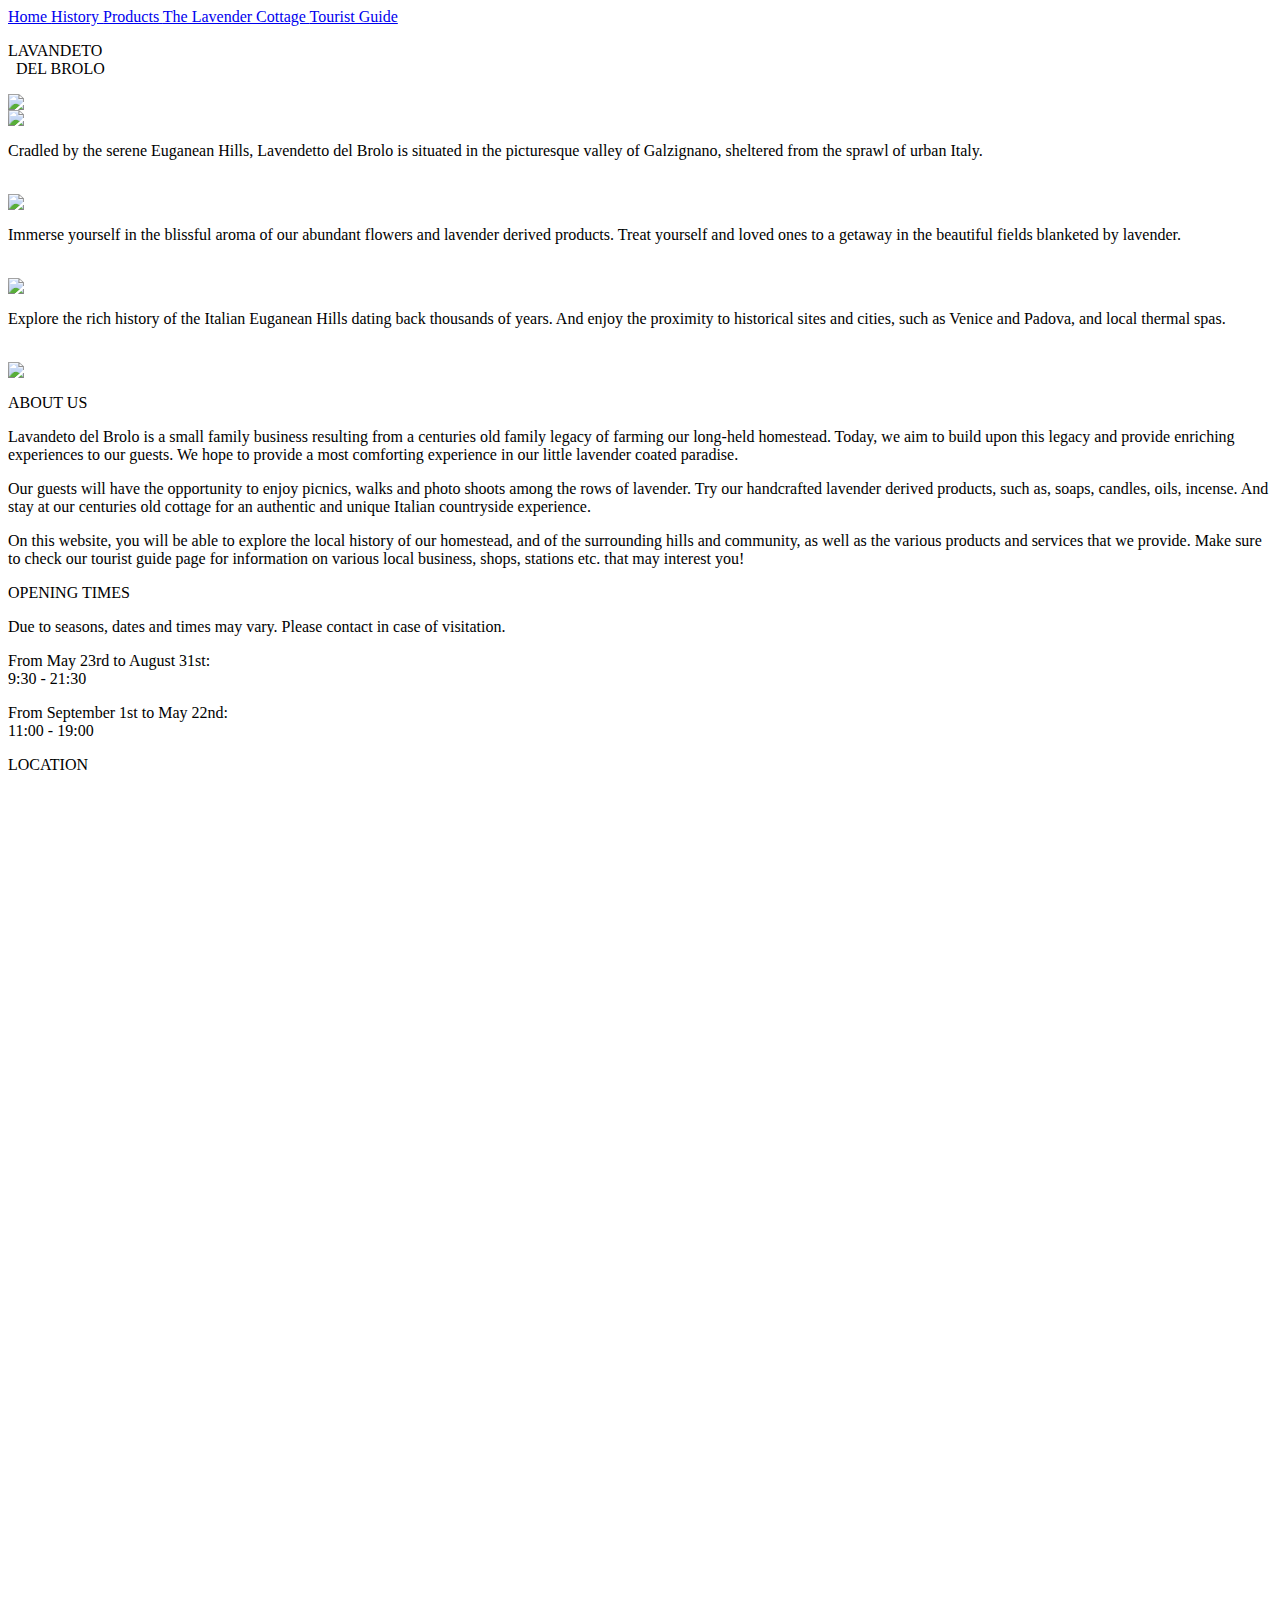
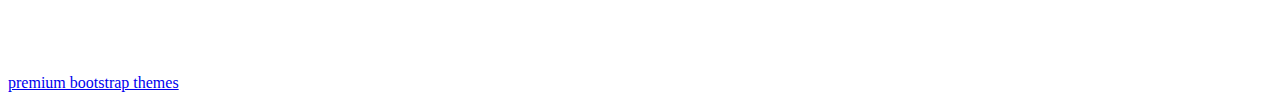
==== index.html @ e10e2bf9 "Create index.html" ====
<html lang="en">

	<head>
	
		<!-- CSS -->
		<link rel="stylesheet" type="text/css" href="styleDesktop.css">
		<link rel="stylesheet" type="text/css" href="styleMobile.css">
		
		<meta name="viewport" content="width=device-width; initial-scale=1.0;">
		
		<title> Homepage </title>
		<link rel="icon" type="image/x-icon" href="https://toppng.com/uploads/thumbnail/lavender-bush-png-clip-stock-lavender-plant-clipart-11562896444hxvcxru89o.png">
		<meta charset="utf-8">
		
	</head>
	
	<body>
	
	
		<!-- Menu Bar -->
		<div class="menu scroll">
		
			<a class="menu-item" href="index.html"> Home </a>
			
			<a class="menu-item" href="History.html"> History </a>
			
			<a class="menu-item" href="index.html"> Products </a>
			
			<a class="menu-item" href="index.html"> The Lavender Cottage </a>
			
			<a class="menu-item" href="index.html"> Tourist Guide </a>
			
		</div>
		
		<!-- Title -->
		<p class="title"> LAVANDETO <br> &nbsp DEL   BROLO </p>
		
		<!-- Slideshow -->
		<div class="mySlides">
		
			<img class="img-slideshow" src="https://wallpapercave.com/wp/wp6038247.jpg">
		
		</div>

		<div class="mySlides">
		
			<img class="img-slideshow" src="https://wallpapercave.com/wp/wp6038247.jpg">
		
		</div>

		<div class="mySlides">
		
			<img class="img-slideshow" src="https://wallpapercave.com/wp/wp6038247.jpg">
		
		</div>
		
		<div class="line"></div>

		<div style="text-align:center">
		
		  <span class="dot"></span> 
		  <span class="dot"></span> 
		  <span class="dot"></span> 
		  
		</div>
		
		<!-- 3 Thumbnails -->
		
		<div class="thumbnails-container">
			<div class="thumbnails">
				<div class="tumbnail-img-box"><img class="imgs-thumbnails" src="hist1.jpg"></div>
				<p class="text-thumbnails"> Cradled by the serene Euganean Hills, Lavendetto del Brolo is situated in the picturesque valley of Galzignano, sheltered from the sprawl of urban Italy. </p> <br>
			</div>
			
			<div class="thumbnails">
				<div class="tumbnail-img-box"><img class="imgs-thumbnails" src="https://images.immediate.co.uk/production/volatile/sites/10/2018/02/f185aed9-856e-426e-b69a-5427cf843cbe-8547772.jpg?resize=768,574"></div>
				<p class="text-thumbnails"> Immerse yourself in the blissful aroma of our abundant flowers and lavender derived products. Treat yourself and loved ones to a getaway in the beautiful fields blanketed by lavender. </p> <br>
			</div>
			
			<div class="thumbnails">
				<div class="tumbnail-img-box"><img class="imgs-thumbnails" src="https://d3e1m60ptf1oym.cloudfront.net/ec992290-c10b-11df-b96b-00270e09af22/JW_RM_052007_1202_v1_HR_xgaplus.jpg"></div>
				<p class="text-thumbnails"> Explore the rich history of the Italian Euganean Hills dating back thousands of years. And enjoy the proximity to historical sites and cities, such as Venice and Padova, and local thermal spas. </p> <br>
			</div>
			
		</div>
		

		<!-- About -->
		<div class="about-container">
			<img class="about-img" src="https://a.cdn-hotels.com/gdcs/production185/d1606/96a90ed8-f18c-4761-b766-a696933cd2b7.jpg">
			<p class="about-title"> ABOUT US </p>
			<p class="about-text"> Lavandeto del Brolo is a small family business resulting from a centuries old family legacy of farming our long-held homestead. Today, we aim to build upon this legacy and provide enriching experiences to our guests. We hope to provide a most comforting experience in our little lavender coated paradise. </p>
			<p class="about-text"> Our guests will have the opportunity to enjoy picnics, walks and photo shoots among the rows of lavender. Try our handcrafted lavender derived products, such as, soaps, candles, oils, incense. And stay at our centuries old cottage for an authentic and unique Italian countryside experience.</p>
			<p class="about-text"> On this website, you will be able to explore the local history of our homestead, and of the surrounding hills and community, as well as the various products and services that we provide. Make sure to check our tourist guide page for information on various local business, shops, stations etc. that may interest you! </p>
		</div>
		 
		 
		 
		<!-- Time and Place -->
		<div class="flex">
			
			<div class="flex1">
				<p class="info-title1">OPENING TIMES</p>
				<p class="info-text"> Due to seasons, dates and times may vary. Please contact in case of visitation.</p>
				<p class="info-text"> From May 23rd to August 31st: <br> 9:30 - 21:30 </p>
				<p class="info-text"> From September 1st to May 22nd: <br> 11:00 - 19:00 </p>
				</div>
			
			<div class="flex1">
				<p class="info-title2">LOCATION</p>
				<div class="map"><div id="embed-map-canvas" style="height:100%; width:100%;max-width:100%;"><iframe style="height:100%;width:100%;border:0;" frameborder="0" src="https://www.google.com/maps/embed/v1/place?q=via+Regazzoni,+24&key=AIzaSyBFw0Qbyq9zTFTd-tUY6dZWTgaQzuU17R8"></iframe></div><a class="googlemaps-made" rel="nofollow" href="https://www.bootstrapskins.com/themes" id="authmaps-data">premium bootstrap themes</a><style>#embed-map-canvas img.text-marker{max-width:none!important;background:none!important;}img{max-width:none}</style></div>
			</div>
			
		</div>
		
		
		<!-- Footer -->
		<div class="footer1"></div>
		
		
		<!-- Translator Button -->
		<div  class="menu-trans">
				<div id="google_translate_element" class="trans"></div>
					<script> 
						function googleTranslateElementInit() {
						  new google.translate.TranslateElement({
							pageLanguage: 'en'
						  }, 'google_translate_element');
						}
					</script>
					<script src="http://translate.google.com/translate_a/element.js?cb=googleTranslateElementInit"></script>	
		</div>
		
		<!-- Java Script -->
		<script>

			let slideIndex = 0;
			showSlides();

			function showSlides() {
			  let i;
			  let slides = document.getElementsByClassName("mySlides");
			  let dots = document.getElementsByClassName("dot");
			  for (i = 0; i < slides.length; i++) {
				slides[i].style.display = "none";  
			  }
			  slideIndex++;
			  if (slideIndex > slides.length) {slideIndex = 1}    
			  for (i = 0; i < dots.length; i++) {
				dots[i].className = dots[i].className.replace(" active", "");
			  }
			  slides[slideIndex-1].style.display = "block";  
			  dots[slideIndex-1].className += " active";
			  setTimeout(showSlides, 4000); 
			}
			
		</script>
		
	</body>
	
</html>
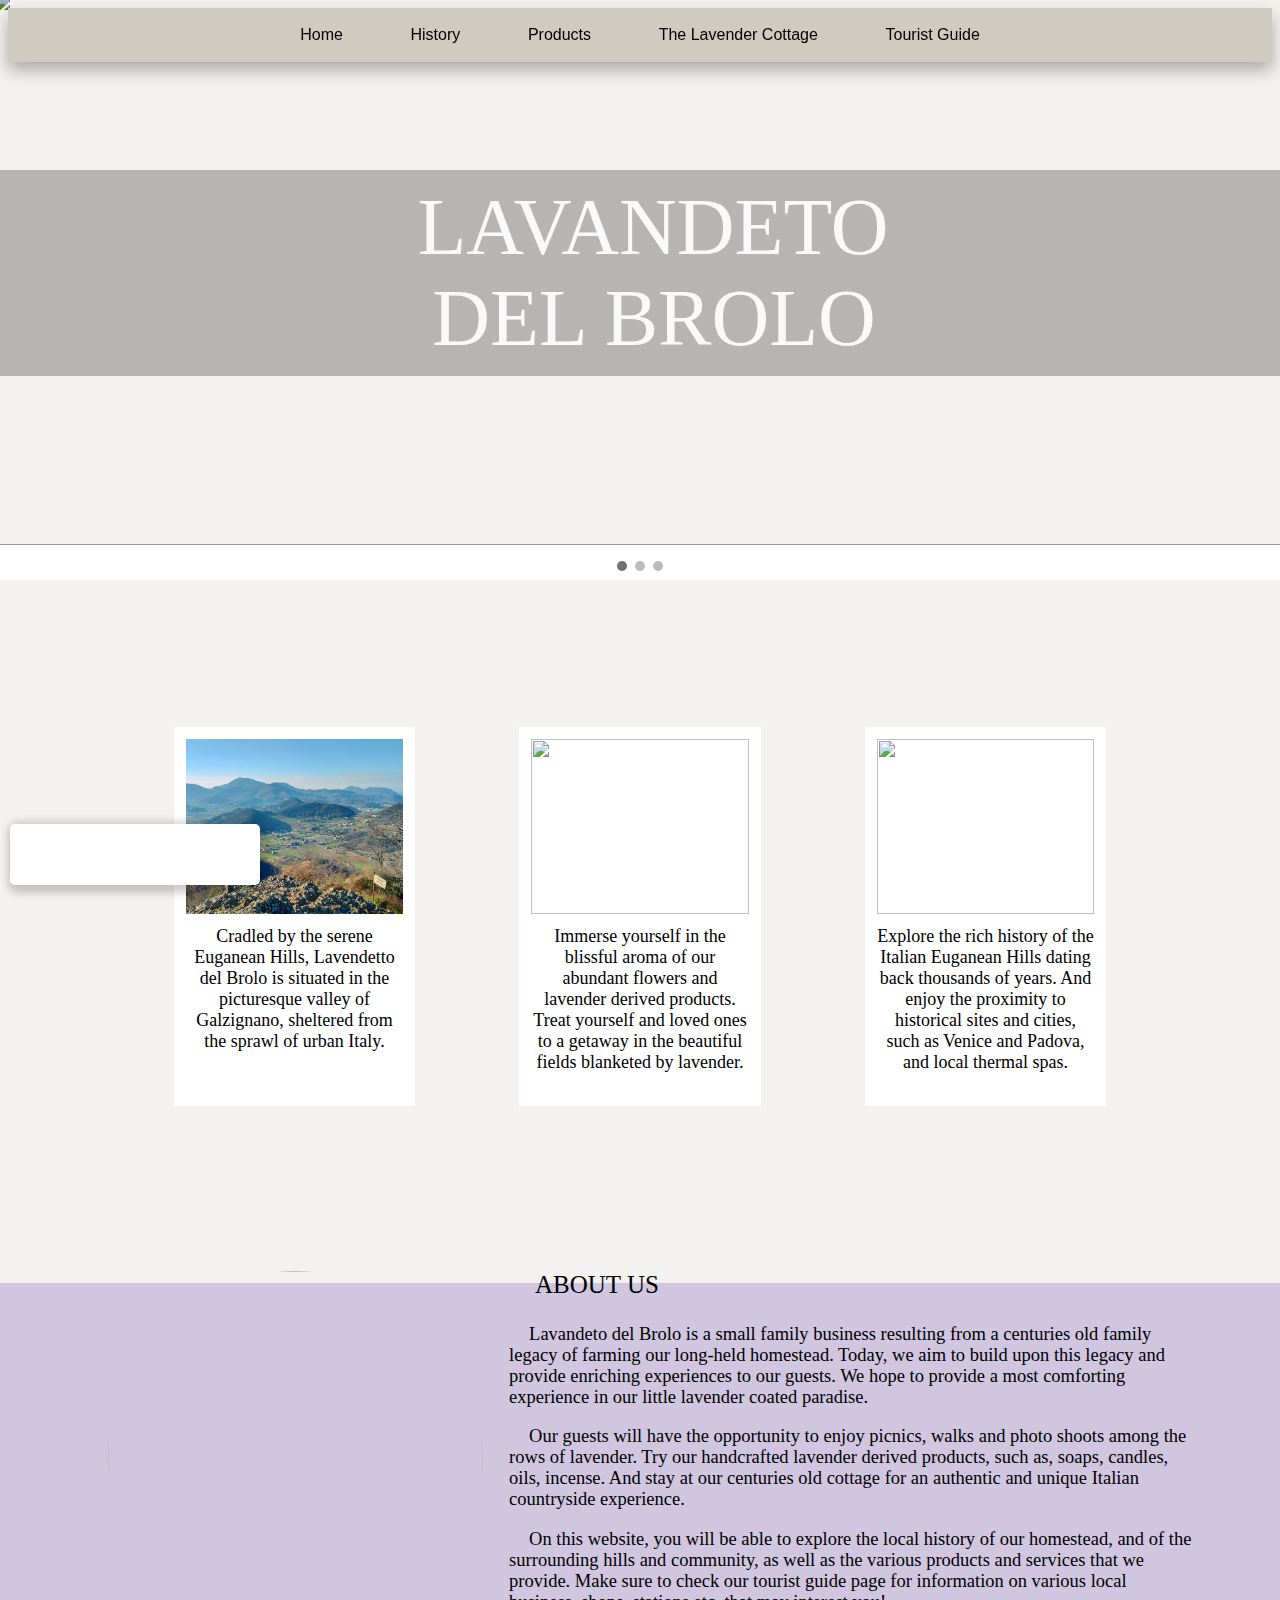
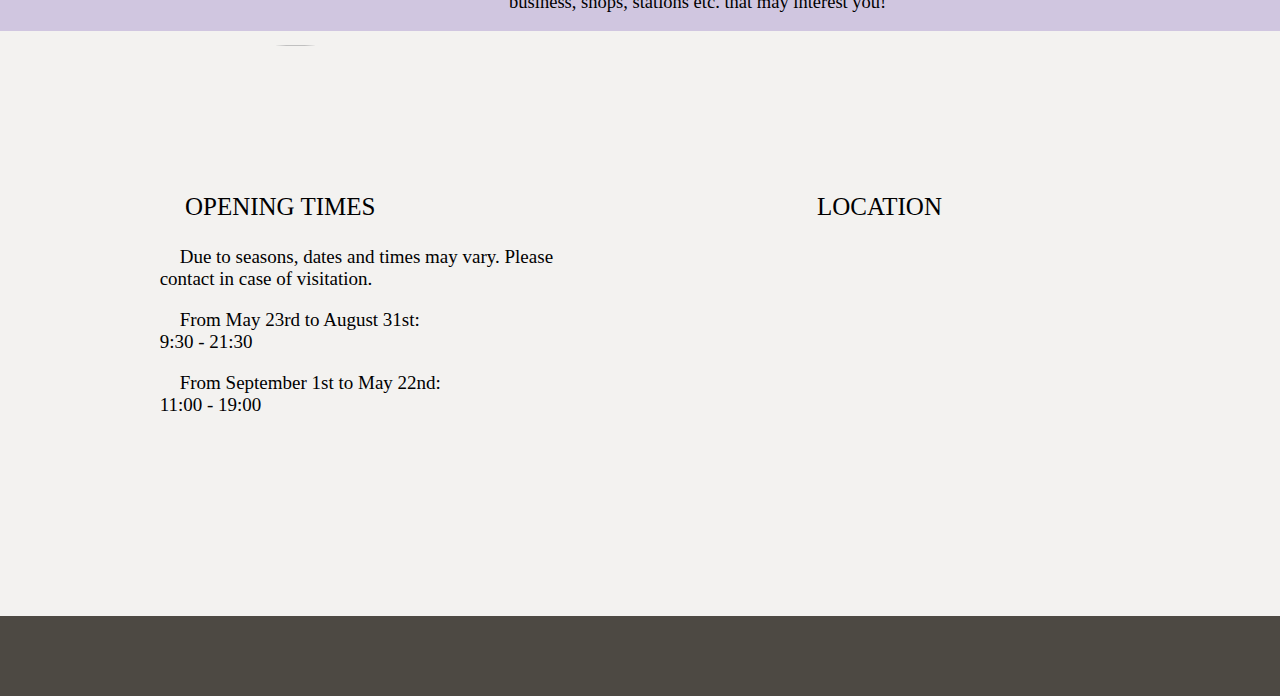
==== commit a980e810: "Update index.html" ====
--- a/index.html
+++ b/index.html
@@ -120,15 +120,6 @@
 		
 		<!-- Translator Button -->
 		<div  class="menu-trans">
-				<div id="google_translate_element" class="trans"></div>
-					<script> 
-						function googleTranslateElementInit() {
-						  new google.translate.TranslateElement({
-							pageLanguage: 'en'
-						  }, 'google_translate_element');
-						}
-					</script>
-					<script src="http://translate.google.com/translate_a/element.js?cb=googleTranslateElementInit"></script>	
 		</div>
 		
 		<!-- Java Script -->
@@ -158,4 +149,4 @@
 		
 	</body>
 	
-</html>+</html>
--- a/styleDesktop.css
+++ b/styleDesktop.css
@@ -0,0 +1,482 @@
+@media (min-width: 700px){
+	body {
+		background-color: #f3f2f0;
+	}
+	
+	.menu{
+		position: sticky;
+		top: 0px;
+		left: 0px;
+		z-index: 1000;
+		width: 100%;
+		background-color: #d0cbc1;
+		padding: 18px 0px;
+		border-top: none;
+		box-shadow: 0px 8px 16px 0px rgba(0,0,0,0.3);
+		z-index: 1000;
+		text-align: center;
+		margin: 0;
+		box-sizing: border-box;
+	}
+	
+	.menu-trans {
+		position: sticky;
+		bottom: 15px;
+		left: 10px;
+		width: 250px;
+		height: 25px;
+		background-color: white;
+		box-shadow: 3px 3px 8px 5px rgba(0,0,0,0.2);
+		z-index: 2000;
+		padding: 18px 0px;
+		text-align: center;
+		overflow: hidden;
+		border-radius: 5px;
+	}
+	
+	.trans {
+		height: 23px; 
+		overflow: hidden; 
+		margin: 0;
+		box-sizing: border-box;
+		padding: 0;
+	}
+
+	.menu-item {
+		text-decoration: none;
+		font-size: 16px;
+		color: black;
+		padding: 0% 2.5%;
+		font-family: arial;
+		margin: 0;
+		box-sizing: border-box;
+	}
+	
+	.menu-item:hover, .menu-trans-item:hover {
+		color: #420d63;
+	}
+	
+	
+	.title {
+		position: absolute;
+		z-index: 100;
+		color: #f9f9f9;
+		top: 90px;
+		left: -18px;
+		font-size: 80px;
+		font-family: baskerville;
+		padding: 12px;
+		width: 100%;
+		text-align: center;
+		background-color: rgba(0, 0, 0, 0.25);
+		text-indent: 38px;
+	}
+	
+	.img-slideshow {
+		position: absolute;
+		top: -8px;
+		width: 101%;
+		height: 553px;
+		left: -8px;
+		object-fit: cover;
+		filter: brightness(80%);
+		margin: 0;
+		box-sizing: border-box;
+		padding: 0;
+	}
+	
+	.line {
+		width: 101%;
+		position: absolute;
+		left: -8;
+		top: 545px;
+		height: 35px;
+		background-color: white;
+		z-index: -1;
+		margin: 0;
+		box-sizing: border-box;
+		padding: 0;
+	}
+	
+	.dot {
+	  height: 10px;
+	  width: 10px;
+	  margin: 0 2px;
+	  background-color: #bbb;
+	  border-radius: 50%;
+	  display: inline-block;
+	  transition: background-color 0.6s ease;
+	  margin-top: 499px;
+	  z-index: 1000;
+	}
+
+	.active {
+	  background-color: #717171;
+	}
+	
+	.thumbnails-container {
+		display: flex;
+		margin: 0% 9%;
+		margin-top: 100px;
+		margin-bottom: 125px;
+		text-align: center;
+	}
+	
+	.thumbnails {
+		flex: 1;
+		margin: 5%;
+		background-color: white;
+		font-family: candara;
+		text-align: center;
+		font-size: 18px;
+	}
+	
+	.tumbnail-img-box {
+		width: 90%;
+		height: 175px;
+		margin: 5%;
+		overflow: hidden;
+	}
+	
+	.text-thumbnails, .text-thumbnails-tl {
+		width: 90%;
+		margin: 5%;
+	}
+	
+	.mgnl4 {
+		margin-left: 4%;
+	}
+	
+	.imgs-thumbnails {
+		width: 100%;
+		object-fit: cover;
+		height: 175px;
+		transition: all 0.3s;
+		display: block;
+		transform: scale(1);
+	} 
+	
+	.imgs-thumbnails:hover {
+		transform: scale(1.1);
+	
+	}
+	@media only screen and (max-width: 1000px){
+			
+		.about-container {
+			width: 101%;
+			height: auto;
+			margin-bottom: 500px;
+			background-color: #d0c6e0;
+			position: absolute;
+			left: -8px;
+			margin-bottom: 100px;
+		}
+	}
+	
+	@media only screen and (min-width: 1000px){
+		.about-container {
+			width: 101%;
+			height: auto;
+			background-color: #d0c6e0;
+			position: absolute;
+			left: -8px;
+			margin-bottom: 100px;
+		}
+	}
+	
+	@media only screen and (max-width: 1000px){
+		.about-img {
+			height: 305px;
+			width: 305px;
+			border-radius: 50%;
+			object-fit: cover;
+			margin: 4% auto auto 6%;
+		}
+	}	
+	
+	@media only screen and (min-width: 1000px){
+		.about-img {
+			height: 375px;
+			width: 375px;
+			border-radius: 50%;
+			object-fit: cover;
+			margin-top: -12px;
+			margin-left: 9%;
+		}
+	}
+	
+	.about-title {
+		margin-top: -375px;
+		font-family: baskerville;
+		font-size: 25px;
+		margin-left: 42%;
+	}
+	@media only screen and (max-width: 1211px){
+		.about-text {
+		margin-left: 46%;
+		font-size: 16px;
+		font-family: candara;
+		margin-right: 7%;
+		text-indent: 20px;
+		margin-top: -5px;
+		}
+	}
+	@media only screen and (min-width: 1211px){
+		.about-text {
+			margin-left: 40%;
+			font-size: 18.5px;
+			font-family: candara;
+			margin-right: 7%;
+			text-indent: 20px;
+		}
+	}
+	
+	.info-title1, .info-title2 {
+		font-family: baskerville;
+		font-size: 25px;
+		margin-top: 510px;
+		margin-left: 28%;
+	}
+	
+	.flex {
+		display: flex; 
+	}
+	
+	.flex-reverse {
+		display: flex;
+		flex-direction: row-reverse; 
+	}
+	
+	.flex1 {
+		flex: 1;
+	}
+	
+	.info-text {
+		margin-left: 24%;
+		font-size: 19px;
+		font-family: candara;
+		margin-right: 7%;
+		text-indent: 20px;
+	}
+	
+	.mgnb-15{margin-bottom: -15px;}
+	
+	.map{
+		margin-left: 24%;
+		overflow: hidden;
+		max-width: 100%;
+		width: 375px;
+		height: 250px;
+	}
+	
+	.img-title {
+		position: absolute;
+		top: -8px;
+		width: 101%;
+		height: 270px;
+		right: -8px;
+		object-fit: cover;
+		filter: brightness(75%);
+	}
+	
+	.title-hist {
+		position: absolute;
+		z-index: 100;
+		color: #f9f9f9;
+		top: 40px;
+		left: -18px;
+		font-size: 68px;
+		font-family: baskerville;
+		padding: 12px;
+		width: 100%;
+		text-align: center;
+		background-color: rgba(0, 0, 0, 0.25);
+		text-indent: 38px;
+	} 
+	
+	.line-title {
+		height: 30px;
+		background-color: white;
+		border: none;
+		margin: 206px -8px 0px -9px;
+	}
+	
+	.summary-hist {
+		font-size: 19.5px;
+		font-family: candara;
+		text-indent: 20px;
+		margin-top: 110px;
+		margin-left: 15%;
+		margin-right: 15%;
+		text-align: center;
+		background-color: white;
+		padding: 20px;
+	}
+	
+	.timeline-container {
+		width: 100%;
+		height: 400px;
+		background-color: #d0c6e0;
+		position: absolute;
+		left: 0px;
+		margin: 160px 0px;
+	}
+	
+	
+	.timeline {
+		margin-left: 7%;
+		margin-right: 7%;
+		margin-top: 30px;
+		height: 0.5px;
+		background-color: black;
+		border: none;
+		margin-bottom: -9px;
+	}
+	
+	.timeline-dot {
+		  height: 9px;
+		  width: 6px;
+		  background-color: black;
+		  border-radius: 50%;
+		  margin: 0% 0% 0% 10.4%;
+		 display: inline-block;
+	}
+	
+	.timeline-thumbnails-container-top {
+		margin-left: 8.9%;
+		margin-top: -40px;
+		width: 13%;
+		height: auto;
+		background-color: white;
+		font-family: candara;
+		text-align: center;
+		font-size: 18px;
+		display: inline-block;
+	}
+	
+	.timeline-thumbnails-container-top- {
+		margin-left: 15%;
+		margin-top: -40px;
+		width: 13%;
+		height: auto;
+		background-color: white;
+		font-family: candara;
+		text-align: center;
+		font-size: 18px;
+		display: inline-block;
+	}
+	
+	.timeline-thumbnails-container-bottom {
+		margin-right: 8.9%;
+		margin-top: 25px;
+		width: 13%;
+		height: auto;
+		background-color: white;
+		font-family: candara;
+		text-align: center;
+		font-size: 18px;
+		display: inline-block;
+	}
+	
+	.tumbnail-img-box-timeline {
+		width: 90%;
+		height: 135px;
+		margin: 5%;
+		overflow: hidden;
+	}
+	
+	a:active {
+		color: purple;
+	}
+	
+	a {
+		color: black;
+		text-decoration: none;
+	}
+	
+	.division-hist {
+		margin-top: 770px;
+		height: 0;
+		border: none;
+	}
+	
+	.title-history {
+		font-family: baskerville;
+		font-size: 25px;
+		text-transform: uppercase;
+		text-align: center;
+	}
+	
+	.text-history-left {
+		text-align: justify;
+		padding: 0% 0% 0% 10%;
+		font-size: 18.5px;
+		font-family: candara;
+		margin-right: 7%;
+		text-indent: 20px;
+	}
+	
+	.text-history-right {
+		text-align: justify;
+		padding: 0% 10% 0% 0%;
+		font-size: 18.5px;
+		font-family: candara;
+		margin-left: 7%;
+		text-indent: 20px;
+	}
+	
+	.img-history-right {
+		height: 355px;
+		width: 355px;
+		border-radius: 50%;
+		object-fit: cover;
+		margin-left: -50px;
+		margin-top: -60px;
+	}
+	
+	.img-history-left {
+		height: 355px;
+		width: 355px;
+		border-radius: 50%;
+		object-fit: cover;
+		float: right;
+		margin-right: -50px;
+		margin-top: -60px;
+		
+	}
+	
+	.flex3{
+		flex: 3;
+	}
+	
+	.history-container1 {
+		background-color: white;
+		height: auto;
+		width: 100%;
+		border-top: 25px solid white;
+		padding-bottom: 180px;
+	}
+	
+	.history-container2 {
+		background-color: #e0d9eb;
+		height: auto;
+		width: 100%;
+		border-top: 25px solid #e0d9eb;
+		padding-bottom: 180px;
+	}
+	
+	.mgnl-23 {
+		margin-left: -23%
+	}
+	
+	.footer1, .footer2 {
+		width: 101%;
+		background-color: #4d4943;
+		height: 80px;
+		margin-top: 120px;
+		position: absolute;
+		left: -8px;
+	}
+
+	
+}
--- a/styleMobile.css
+++ b/styleMobile.css
@@ -0,0 +1,480 @@
+@media (max-width: 700px){
+
+	*{
+		margin: 0px
+	}
+
+	body {
+		background-color: #f3f2f0;
+	}
+	
+	.menu {
+		position: absolute;
+		top: 0px;
+		left: -6px;
+		right: 0;
+		z-index: 1000;
+		background-color: #d0cbc1;
+		padding: 15px 20px;
+		border-top: none;
+		box-shadow: 0px 8px 16px 0px rgba(0,0,0,0.3);
+		z-index: 1000;
+		text-align: center;
+		width: 94%;
+		overflow: hidden;
+	}
+	
+	.menu-trans {
+		position: sticky;
+		bottom: 15px;
+		left: 10px;
+		width: 250px;
+		height: 25px;
+		background-color: white;
+		box-shadow: 3px 3px 8px 5px rgba(0,0,0,0.2);
+		z-index: 2000;
+		padding: 18px 0px;
+		text-align: center;
+		overflow: hidden;
+		border-radius: 5px;
+	}
+	
+	.trans {
+		height: 23px; 
+		overflow: hidden; 
+		margin: 0;
+		box-sizing: border-box;
+		padding: 0;
+	}
+
+	.menu-item {
+		text-decoration: none;
+		font-size: 14px;
+		color: black;
+		padding: 20% 5%;
+		font-family: arial;
+		line-height: 13px;
+		
+	}
+	
+	.menu-trans-item {
+		text-decoration: none;
+		font-size: 9px;
+		color: black;
+		padding: 4px;
+		font-family: arial;
+		z-index: 3000px;
+	}
+	
+	.menu-item:hover, .menu-trans-item:hover {
+		color: #420d63;
+	}
+	
+	.scroll {
+	  white-space: nowrap; /* [1] */
+	  overflow-x: auto; /* [2] */
+	  -webkit-overflow-scrolling: touch; /* [3] */
+	  -ms-overflow-style: -ms-autohiding-scrollbar; /* [4] */
+	}
+
+	/* [5] */
+	.scroll::-webkit-scrollbar {
+	  display: none;
+	}
+	
+	.title {
+		position: absolute;
+		z-index: 100;
+		color: #f9f9f9;
+		top: 65px;
+		font-size: 52px;
+		font-family: baskerville;
+		padding: 12px;
+		width: 102%;
+		text-align: center;
+		background-color: rgba(0, 0, 0, 0.25);
+		left: -25px;
+		text-indent: 35px;
+	}
+	
+	.img-slideshow {
+		position: absolute;
+		top: -8px;
+		width: 104%;
+		height: 350px;
+		left: -8px;
+		object-fit: cover;
+		filter: brightness(80%);
+	}
+	
+	.line {
+		width: 104%;
+		position: absolute;
+		left: -8px;
+		top: 336px;
+		height: 30px;
+		background-color: white;
+		z-index: -1;
+	}
+	
+	.dot {
+	  height: 6px;
+	  width: 6px;
+	  top: 5px;
+	  margin: 0px 2px;
+	  background-color: #bbb;
+	  border-radius: 50%;
+	  display: inline-block;
+	  transition: background-color 0.6s ease;
+	  margin-top: 350px;
+	  z-index: 1000;
+	}
+
+	.active {
+	  background-color: #717171;
+	}
+	
+	.thumbnails-container {
+		margin: 0% 2%;
+		margin-top: 40px;
+		margin-bottom: 125px;
+		text-align: center;
+	}
+	
+	.thumbnails {
+		margin: 75px 30px;
+		background-color: white;
+		font-family: candara;
+		text-align: center;
+		padding-top: 1px;
+	}
+	
+	.tumbnail-img-box {
+		width: 90%;
+		height: 215px;
+		margin: 5%;
+		overflow: hidden;
+		object-fit: cover;
+	}
+	
+	.imgs-thumbnails {
+		width: 100%;
+		object-fit: cover;
+		height: 305px;
+		transition: all 0.3s;
+		display: block;
+		transform: scale(1);
+	} 
+	
+	.text-thumbnails {
+		margin: 5%;
+		font-size: 18px;
+	}
+	
+	
+	.imgs-thumbnails:hover {
+		transform: scale(1.2);
+	
+	}
+	
+	.about-container {
+		width: 87%;
+		height: auto;
+		background-color: #d0c6e0;
+		position: absolute;
+		left: 0px;
+		margin-top: 120px;
+		margin-left: 5%;
+		text-align: center;
+		padding: 10px;
+		position: relative;
+		margin-bottom: 0;
+	}
+	
+	.about-img {
+		height: 275px;
+		width: 275px;
+		border-radius: 50%;
+		object-fit: cover;
+		margin-top: -75px;
+	}
+	
+	.about-title {
+		font-family: baskerville;
+		font-size: 22px;
+		width: 100%;
+		text-align: center;
+		margin-top: 22px;
+		margin-bottom: 18px;
+	}
+	
+	.about-text {
+		font-size: 19px;
+		font-family: candara;
+		text-indent: 20px;
+		text-align: center;
+		margin: 0% 10%;
+		
+	}
+	
+	.info-title1 {
+		font-family: baskerville;
+		font-size: 22px;
+		padding-top: 70px;
+		width: 100%;
+		text-align: center;
+	}
+	
+	.info-title2 {
+		font-family: baskerville;
+		font-size: 22px;
+		margin-top: 100px;
+		width: 100%;
+		text-align: center;
+	}
+
+	.info-text {
+		font-size: 18px;
+		font-family: candara;
+		text-indent: 20px;
+		text-align: center;
+		margin: -1% 10% 0% 6%;
+	}
+	
+	.map{
+		overflow: hidden;
+		max-width: 100%;
+		width: 80%;
+		height: 470px;
+		position: absolute;
+		margin-top: 20px;
+		z-index: 2000px;
+		margin-left: 9%;
+	}
+	
+	.img-title {
+		position: absolute;
+		top: 43px;
+		width: 102%;
+		height: 170px;
+		left: 0px;
+		object-fit: cover;
+		filter: brightness(75%);
+	}
+	
+	.title-hist {
+		position: absolute;
+		z-index: 100;
+		color: #f9f9f9;
+		top: 77px;
+		left: -25px;
+		font-size: 45px;
+		font-family: baskerville;
+		padding: 12px;
+		width: 102%;
+		text-align: center;
+		background-color: rgba(0, 0, 0, 0.25);
+		text-indent: 38px;
+	} 
+	
+	.line-tilte {
+		height: 15px;
+		background-color: white;
+		border: none;
+		top: 210px;
+	}
+	
+	.summary-hist {
+		font-size: 17px;
+		font-family: candara;
+		text-indent: 20px;
+		margin-top: 290px;
+		margin-left: 5%;
+		margin-right: 5%;
+		text-align: center;
+		background-color: white;
+		padding: 20px;
+	}
+	
+	.timeline-container {
+		width: 103%;
+		height: 500px;
+		background-color: #d0c6e0;
+		position: absolute;
+		left: 0px;
+		margin: 120px 0px;
+		overflow: auto;
+	}
+	
+	.timeline-container-container {
+		white-space: nowrap;
+		overflow-x: scroll;
+		overflow-x: scroll;
+		overflow-y: no-scroll;
+		overflow: auto;
+		display: flex;
+		width: 910px;
+	}
+	
+	.timeline {
+		margin-left: 7%;
+		margin-right: 7%;
+		width: 850px;
+		margin-top: 30px;
+		height: 1px;
+		background-color: black;
+		border: none;
+		margin-bottom: -10px;
+	}
+	
+	.mgnl4 {
+		margin-left: 22px;
+	}
+	
+	.mgnr20 {
+		margin-right: 20px
+	}
+	
+	.timeline-dot {
+		  height: 9px;
+		  width: 6px;
+		  background-color: black;
+		  border-radius: 50%;
+		  margin: 0px 0px 0px 95px;
+		  display: inline-block;
+	}
+	
+	.timeline-thumbnails-container-top{
+		margin-left: 13.5%;
+		width: 150px;
+		height: 200px;
+		margin-top: 5%;
+		background-color: white;
+		font-family: candara;
+		text-align: center;
+		display: inline-block;
+	}
+	
+	.timeline-thumbnails-container-top- {
+		margin-left: 32%;
+		width: 150px;
+		height: 200px;
+		margin-top: 5%;
+		background-color: white;
+		font-family: candara;
+		text-align: center;
+		display: inline-block;
+	}
+	
+	.mgnl15-4 {margin-left: 132px;}
+	
+	.timeline-thumbnails-container-bottom {
+		margin-right: 13.5%;
+		width: 150px;
+		height: 200px;
+		margin-top: 5%;
+		margin-bottom: 100px;
+		background-color: white;
+		font-family: candara;
+		text-align: center;
+		display: inline-block;
+	}
+	
+	.text-thumbnails-tl {
+		width: 90%;
+		margin: 5%;
+		font-size: 14px;
+		text-wrap: wrap;
+		margin-right: 5%;
+	}
+	
+	.tumbnail-img-box-timeline {
+		width: 90%;
+		height: 135px;
+		margin: 5%;
+		overflow: hidden;
+	}
+	
+	a:active {
+		color: purple;
+	}
+	
+	a {
+		color: black;
+		text-decoration: none;
+	}
+	
+	.division-hist {
+		margin-top: 770px;
+		height: 0;
+		border: none;
+	}
+	
+	.title-history {
+		font-family: baskerville;
+		font-size: 22px;
+		text-transform: uppercase;
+		text-align: center;
+		padding: 0% 2%;
+	}
+	
+	.text-history-left, .text-history-right {
+		text-align: left;
+		padding: 0% 6%;
+		font-size: 17px;
+		font-family: candara;
+		text-indent: 20px;
+		text-align: center;
+	}
+	
+	.img-history-right, .img-history-left {
+		height: 255px;
+		width: 255px;
+		border-radius: 50%;
+		object-fit: cover;
+	}
+	
+	.flex1{
+		text-align: center;
+	}
+	
+	.history-container1 {
+		background-color: white;
+		height: auto;
+		width: 105%;
+		border-top: 25px solid white;
+		margin: 0 -10px;
+		padding-bottom: 180px;
+	}
+	
+	.history-container2 {
+		background-color: #e0d9eb;
+		height: auto;
+		width: 105%;
+		border-top: 25px solid #e0d9eb;
+		margin: 0 -10px;
+		padding-bottom: 180px;
+	}
+	
+	.mgnb-15 {
+		margin-bottom: -15px;
+	}
+	
+	
+	.footer1 {
+		width: 102%;
+		background-color: #4d4943;
+		height: 70px;
+		margin-top: 557px;
+		position: absolute;
+	}
+	
+	.footer2 {
+		width: 102%;
+		background-color: #4d4943;
+		height: 70px;
+		margin-top: 100px;
+		position: absolute;
+	}
+	
+}
